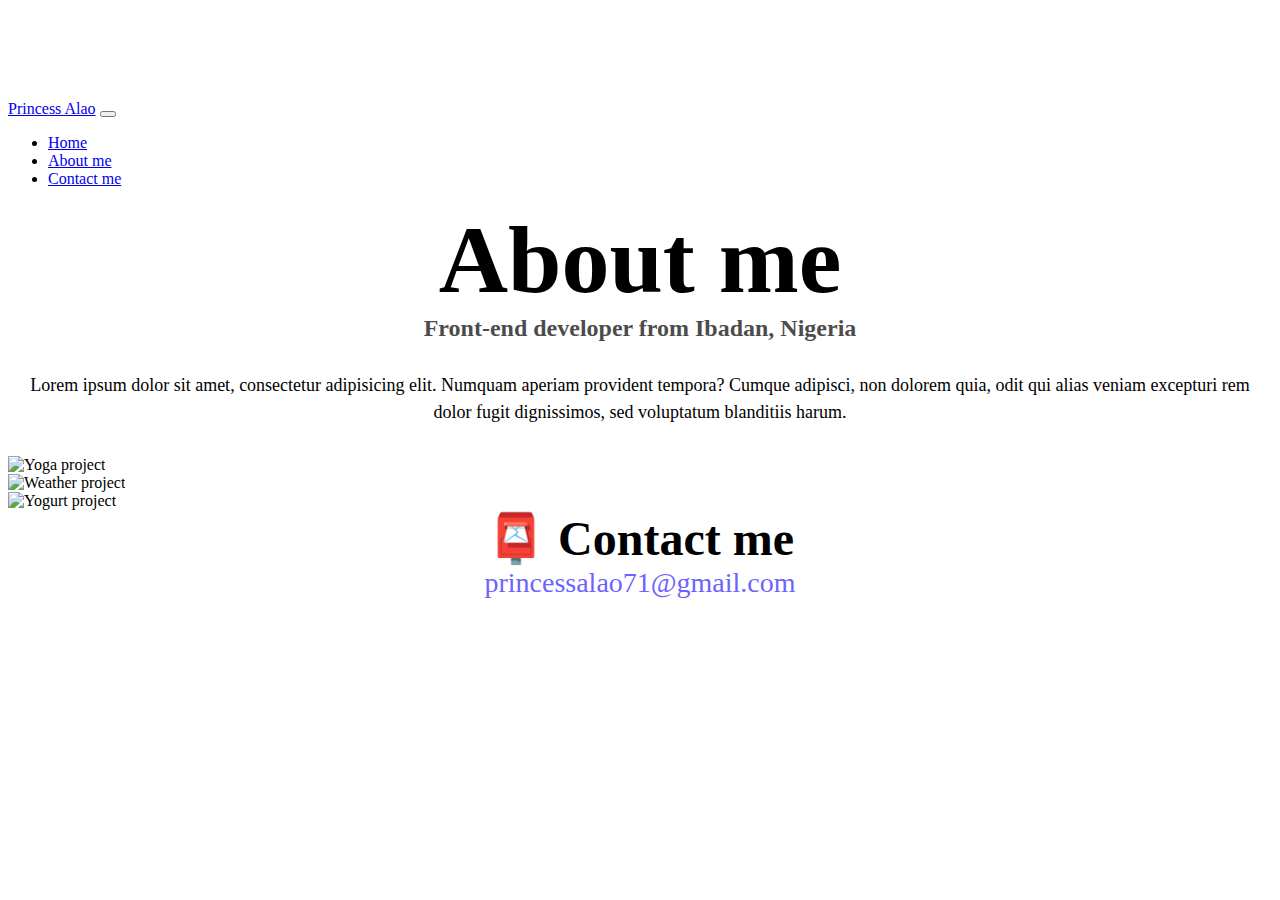
==== about.html @ 86e2a713 "Add files via upload" ====
<!DOCTYPE html>
<html lang="en">

<head>
    <meta charset="UTF-8" />
    <meta http-equiv="X-UA-Compatible" content="IE=edge" />
    <meta name="viewport" content="width=device-width, initial-scale=1.0" />
    <link rel="stylesheet" href="style.css" />
    <title>All about me -Princess Alao</title>
    <meta name="description" content="About Princess Alao, a front-end developer based in South Africa" />
    <link href="https://cdn.jsdelivr.net/npm/bootstrap@5.3.0/dist/css/bootstrap.min.css" rel="stylesheet"
        integrity="sha384-9ndCyUaIbzAi2FUVXJi0CjmCapSmO7SnpJef0486qhLnuZ2cdeRhO02iuK6FUUVM" crossorigin="anonymous" />
    <script src="https://cdn.jsdelivr.net/npm/bootstrap@5.3.0/dist/js/bootstrap.bundle.min.js"
        integrity="sha384-geWF76RCwLtnZ8qwWowPQNguL3RmwHVBC9FhGdlKrxdiJJigb/j/68SIy3Te4Bkz"
        crossorigin="anonymous"></script>
    <link rel="stylesheet" href="src/style.css" />
</head>

<body>
    <nav class="navbar navbar-expand-lg navbar-light bg-light fixed-top">
        <div class="container">
            <a class="navbar-brand" href="index.html" title="navbar name">Princess Alao</a>
            <button class="navbar-toggler" type="button" data-bs-toggle="collapse" data-bs-target="#navbarNav"
                aria-controls="navbarNav" aria-expanded="false" aria-label="Toggle navigation">
                <span class="navbar-toggler-icon"></span>
            </button>
            <div class="collapse navbar-collapse" id="navbarNav">
                <ul class="navbar-nav">
                    <li class="nav-item">
                        <a class="nav-link" aria-current="page" href="index.html" title="Homepage">Home</a>
                    </li>
                    <li class="nav-item">
                        <a class="nav-link active" href="about.html" title="About Princess Alao">About me</a>
                    </li>
                    <li class="nav-item">
                        <a class="nav-link" href="about.html#contact" title="Contact Princess Alao">Contact me</a>
                    </li>
                </ul>
            </div>
        </div>
    </nav>
    <h1>About me</h1>
    <h3>Front-end developer from Ibadan, Nigeria</h3>
    <div class="about-paragraphs text-center">
        <p>
            Lorem ipsum dolor sit amet, consectetur adipisicing elit. Numquam
            aperiam provident tempora? Cumque adipisci, non dolorem quia, odit qui
            alias veniam excepturi rem dolor fugit dignissimos, sed voluptatum
            blanditiis harum.
        </p>
    </div>
    <div class="container">
        <div class="row">
            <div class="col-sm-4">
                <img src="images/yoga.png" alt="Yoga project" class="img-fluid p-2 shadow rounded" />
            </div>
            <div class="col-sm-4">
                <img src="images/weather.png" alt="Weather project" class="img-fluid p-2 shadow rounded" />
            </div>
            <div class="col-sm-4">
                <img src="images/yogurt.png" alt="Yogurt project" class="img-fluid p-2 shadow rounded" />
            </div>
        </div>
    </div>
    <div id="contact" class="mt-5">
        <h2 class="text-center">📮 Contact me</h2>
        <a href="mailto:princessalao71.gmail.com" class="email-link">
            princessalao71@gmail.com</princessalao71@gmail>
        </a>
    </div>
</body>

</html>
---- style.css ----
:root {
    --primary-color: #6c63ff;
    --secondary-color: #f5f2fe;
    --box-shadow: 0 5px 10px rgba(0, 0, 0, 0.3);
}

body {
    margin-top: 100px;
}

h1,
h2,
h3 {
    margin: 0;
    text-align: center;
}

h1 {
    font-size: 96px;
}

h2 {
    font-size: 48px;
}

h3 {
    font-size: 24px;
    opacity: 0.7;
}

p {
    font-size: 18px;
    line-height: 1.5;
    text-align: center;
}

.navigation-links {
    display: flex;
    margin-top: 40px;
    justify-content: center;
}

.navigation-links a {
    margin: 20px;
}

.primary-link {
    border-radius: 4px;
    padding: 20px 15px;
    text-decoration: none;
    text-transform: capitalize;
    background: var(--primary-color);
    box-shadow: var(--box-shadow);
    color: white;
}

.secondary-link {
    border-radius: 4px;
    padding: 20px 15px;
    text-decoration: none;
    text-transform: capitalize;
    color: var(--primary-color);
    border: 1px solid var(--primary-color);
}

.contact-link {
    background: var(--primary-color);
    box-shadow: var(--box-shadow);
    color: white;
}

.about-link {
    color: var(--primary-color);
    border: 1px solid var(--primary-color);
}

.homepage-link {
    color: var(--primary-color);
    text-align: center;
    display: block;
}

.about-paragraphs {
    margin: 30px 0;
}

.about-paragraphs p {
    margin: 10px;
}

.email-link {
    display: flex;
    justify-content: center;
    color: var(--primary-color);
    font-size: 28px;
    text-decoration: none;
}

.email-link:hover {
    text-decoration: underline;
}

.yoga-link,
.weather-link,
.yogurt-link {
    background: var(--primary-color);
    box-shadow: var(--box-shadow);
    color: white;
    text-decoration: none;
    text-transform: capitalize;
    padding: 20px 15px;
    border-radius: 4px;
}
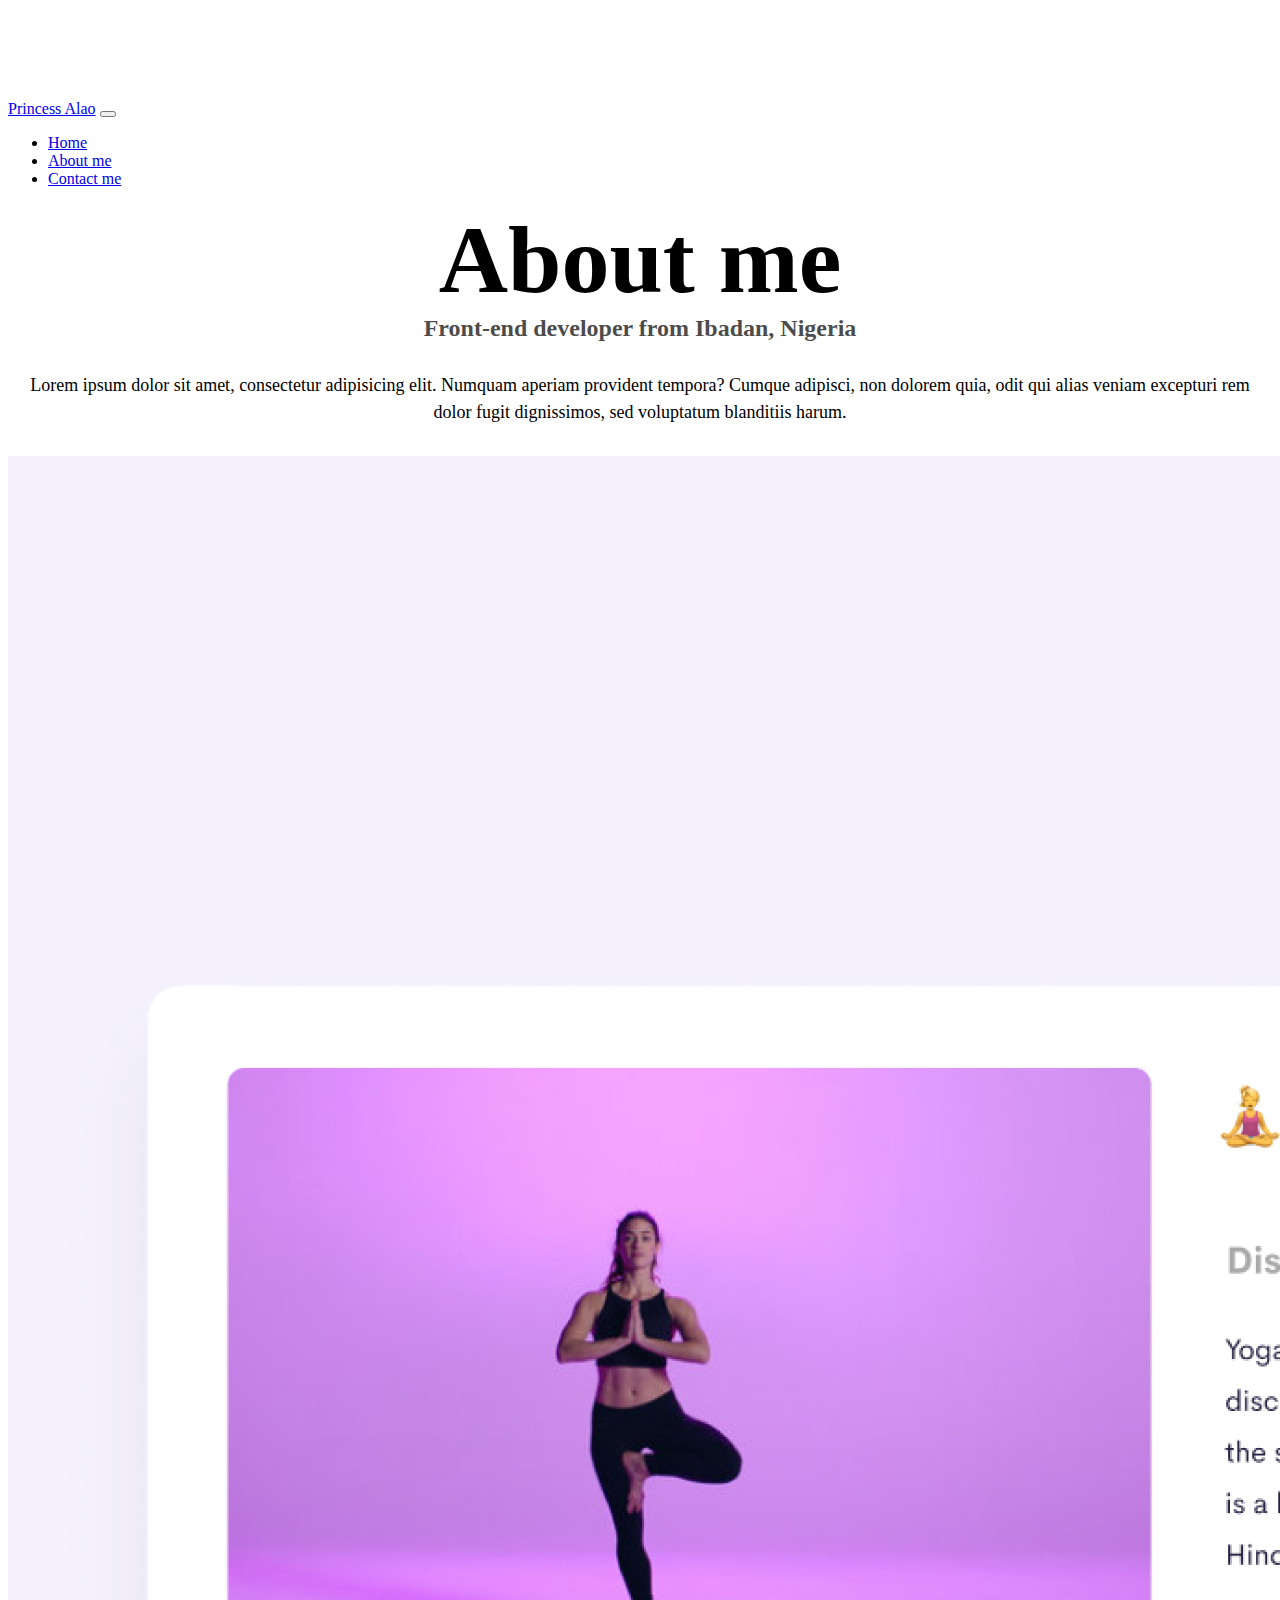
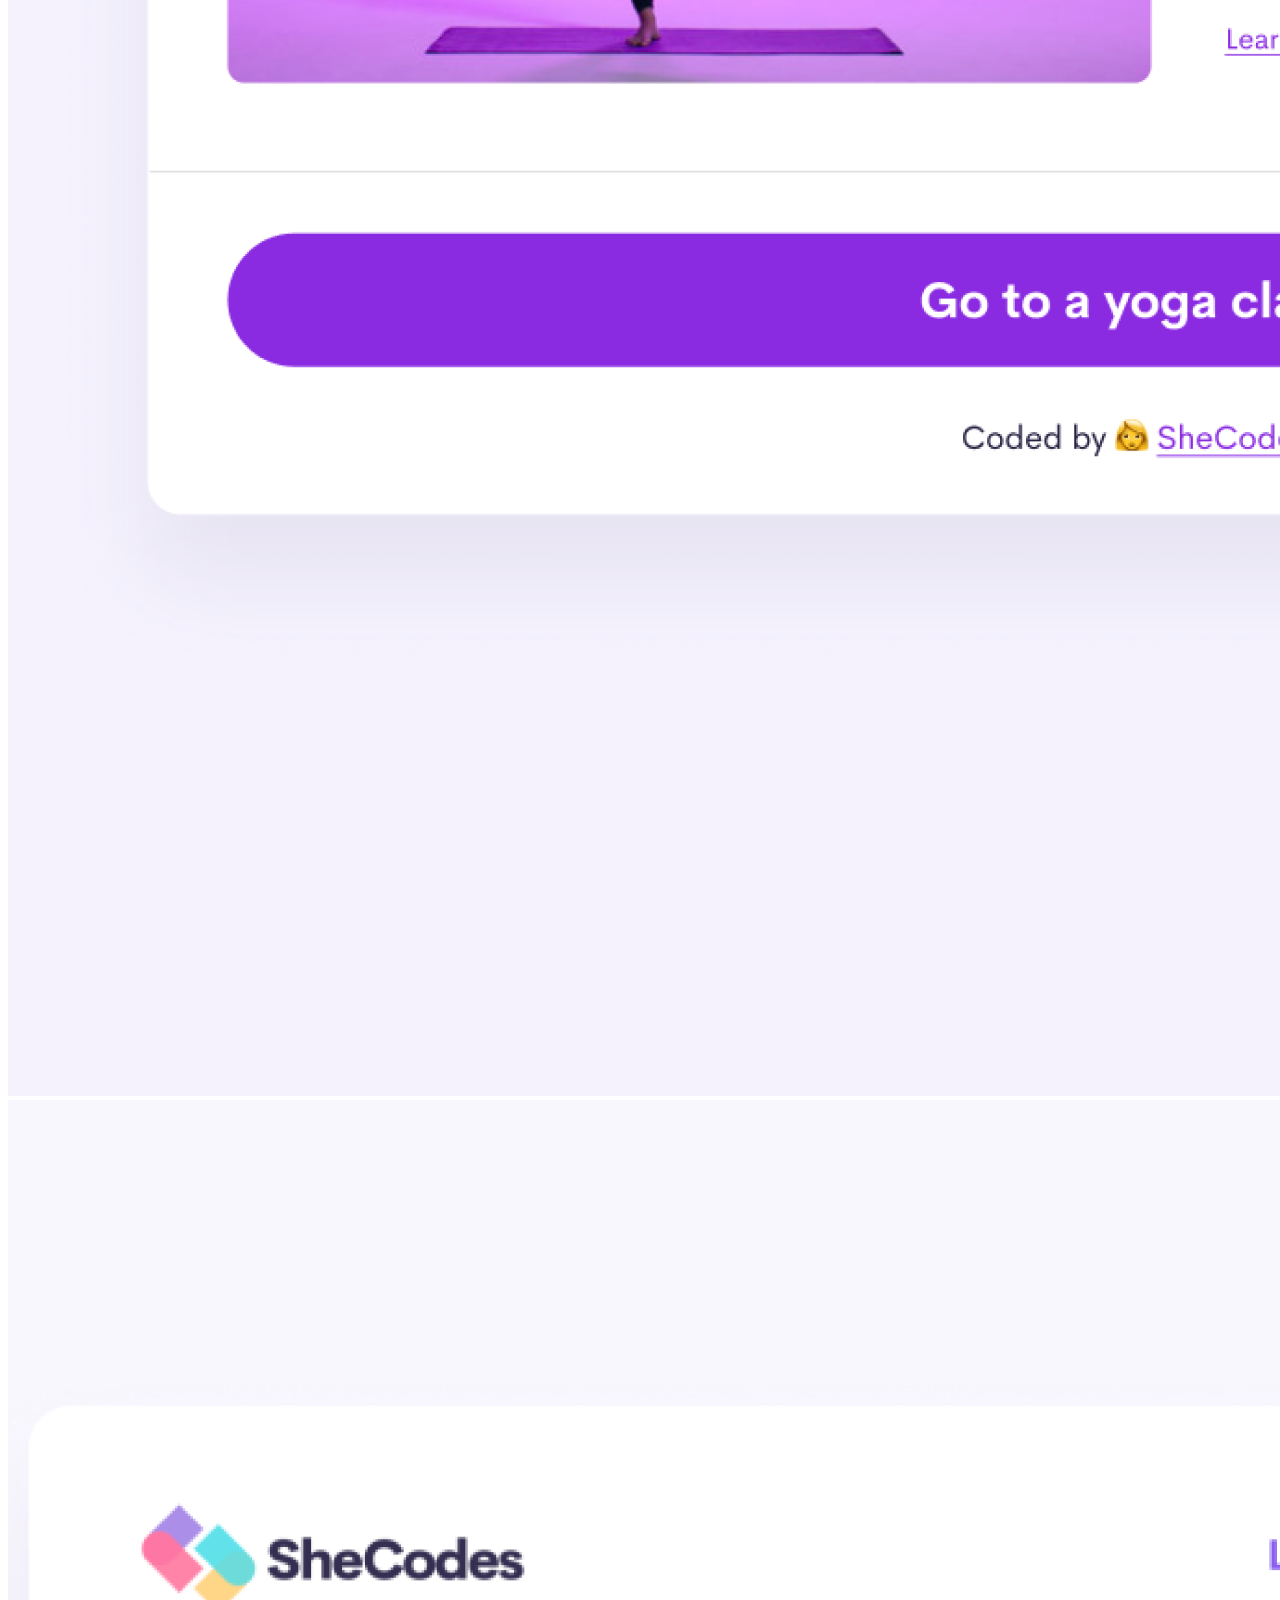
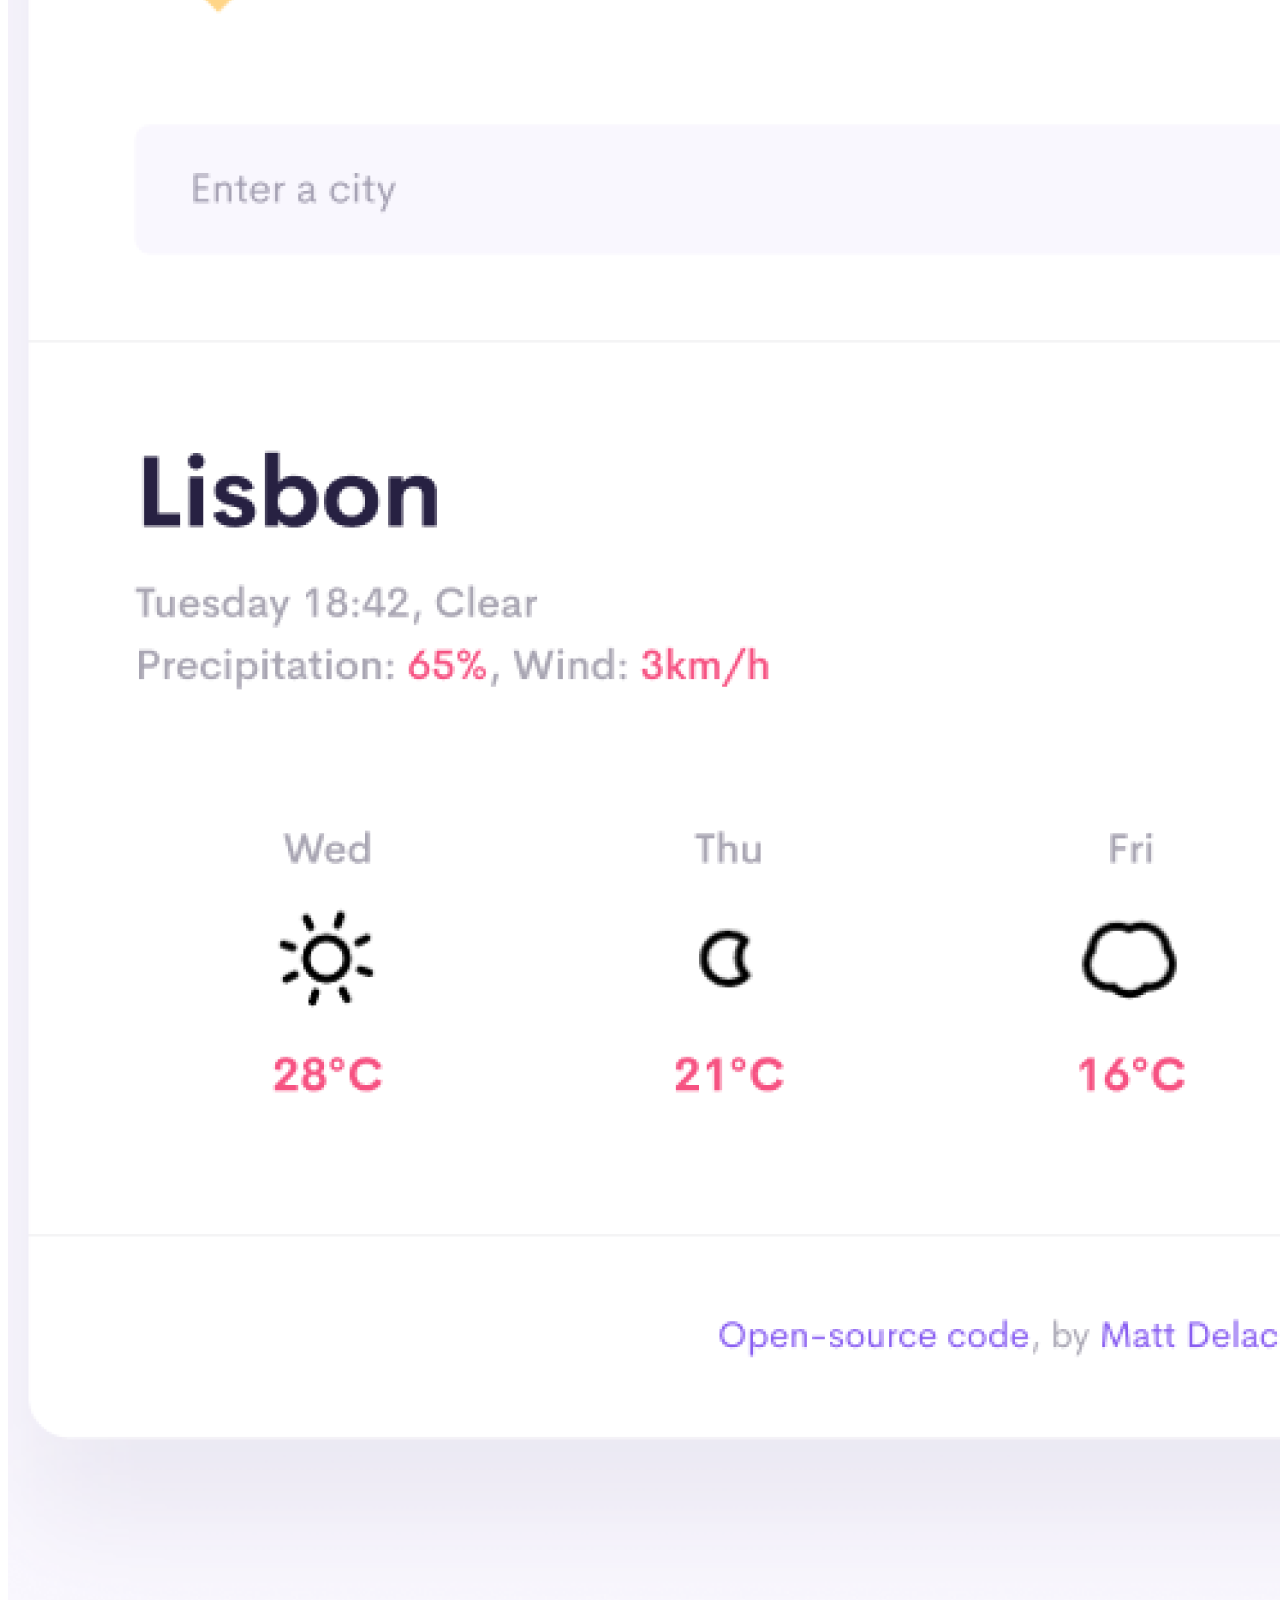
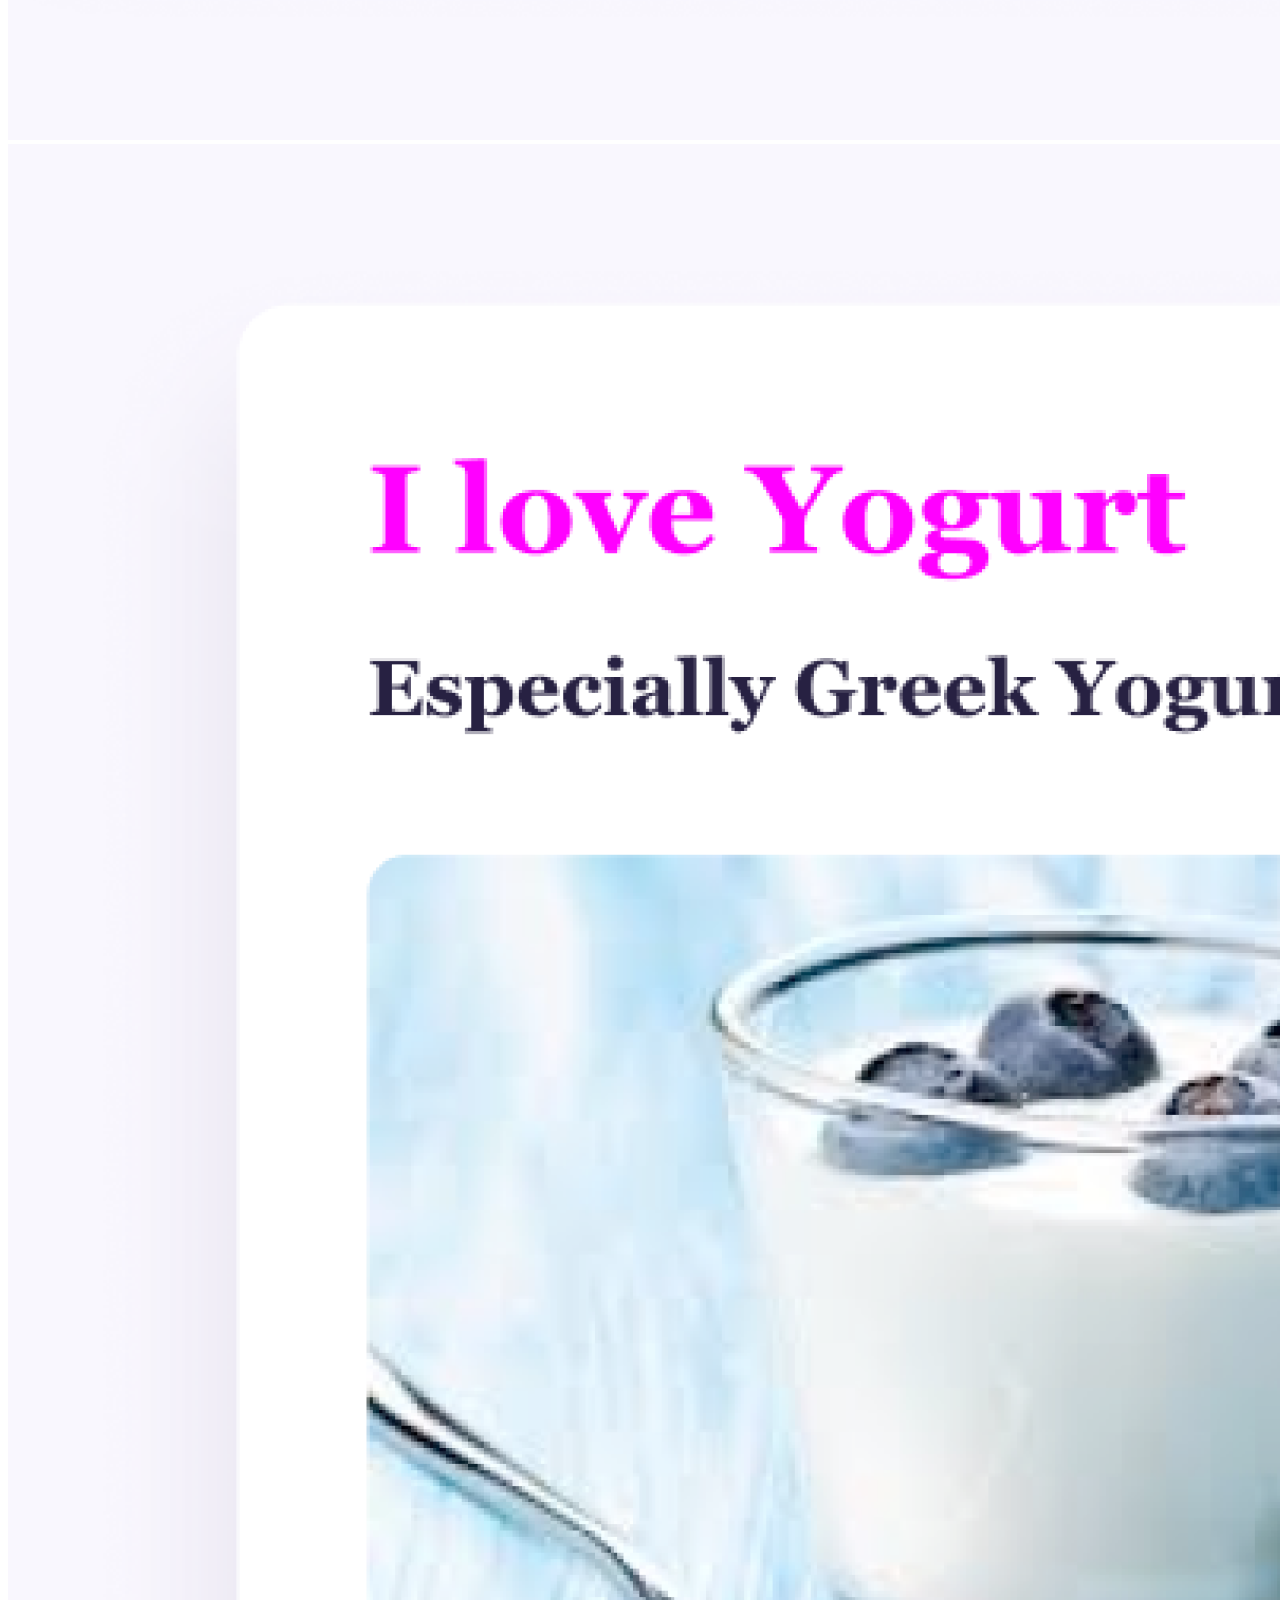
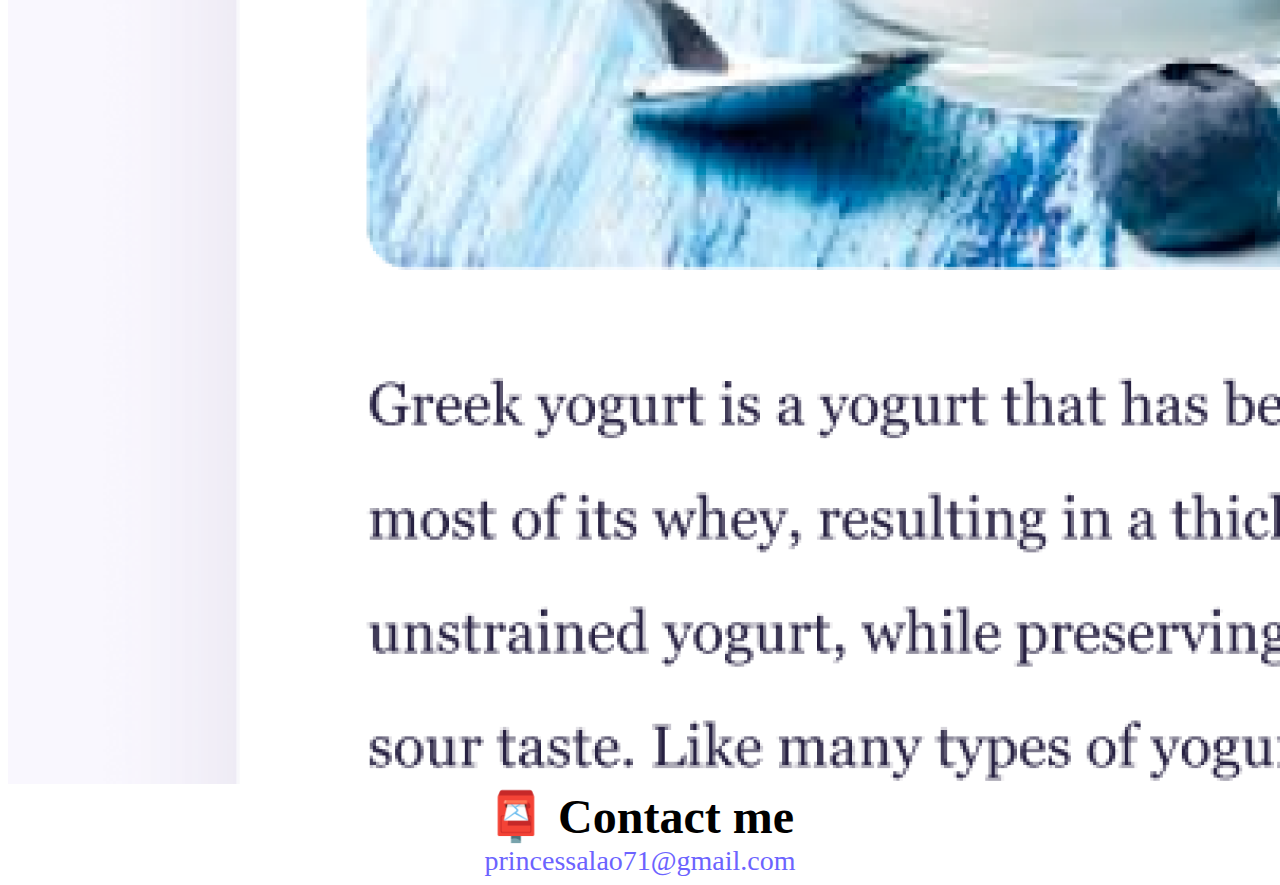
==== commit 1ca6a5c6: "Update about.html" ====
--- a/about.html
+++ b/about.html
@@ -13,7 +13,6 @@
     <script src="https://cdn.jsdelivr.net/npm/bootstrap@5.3.0/dist/js/bootstrap.bundle.min.js"
         integrity="sha384-geWF76RCwLtnZ8qwWowPQNguL3RmwHVBC9FhGdlKrxdiJJigb/j/68SIy3Te4Bkz"
         crossorigin="anonymous"></script>
-    <link rel="stylesheet" href="src/style.css" />
 </head>
 
 <body>
@@ -52,13 +51,13 @@
     <div class="container">
         <div class="row">
             <div class="col-sm-4">
-                <img src="images/yoga.png" alt="Yoga project" class="img-fluid p-2 shadow rounded" />
+                <img src="/yoga.png" alt="Yoga project" class="img-fluid p-2 shadow rounded" />
             </div>
             <div class="col-sm-4">
-                <img src="images/weather.png" alt="Weather project" class="img-fluid p-2 shadow rounded" />
+                <img src="/weather.png" alt="Weather project" class="img-fluid p-2 shadow rounded" />
             </div>
             <div class="col-sm-4">
-                <img src="images/yogurt.png" alt="Yogurt project" class="img-fluid p-2 shadow rounded" />
+                <img src="/yogurt.png" alt="Yogurt project" class="img-fluid p-2 shadow rounded" />
             </div>
         </div>
     </div>
@@ -70,4 +69,4 @@
     </div>
 </body>
 
-</html>+</html>
